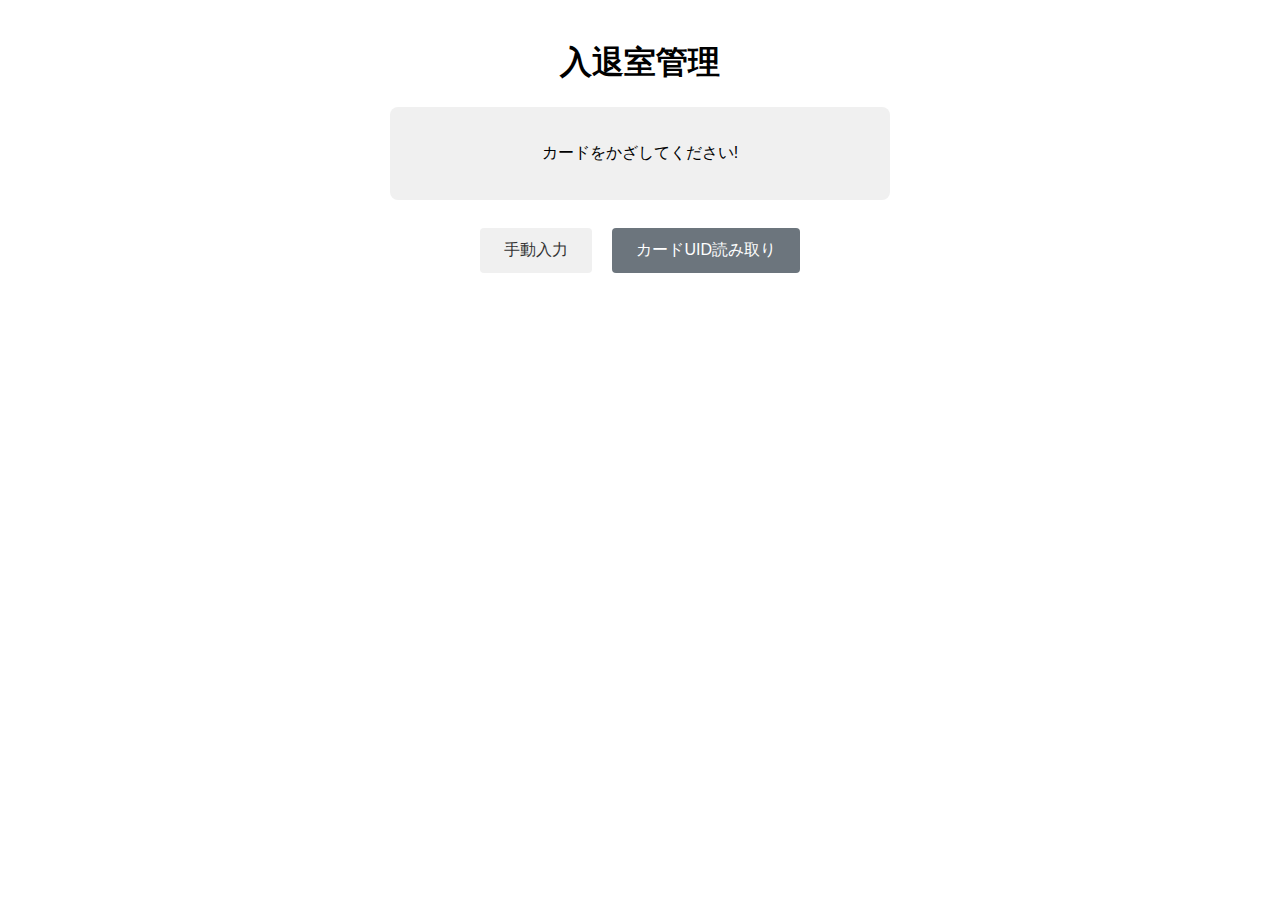
==== index.html @ d10caa1a "changed some of message" ====
<!DOCTYPE html>
<html>
  <head>
    <meta charset="UTF-8" />
    <meta name="viewport" content="width=device-width, initial-scale=1.0" />
    <title>塾入退室管理</title>
    <link rel="stylesheet" href="style.css" />

    <!-- PWA関連のメタタグ追加 -->
    <link rel="manifest" href="manifest.json" />
    <meta name="theme-color" content="#4a90e2" />
    <meta name="apple-mobile-web-app-capable" content="yes" />
    <meta name="apple-mobile-web-app-status-bar-style" content="black" />
    <link rel="apple-touch-icon" href="icons/icon-192x192.png" />

    <!-- iOSでのスプラッシュスクリーン -->
    <link
      rel="apple-touch-startup-image"
      href="icons/splash-640x1136.png"
      media="(device-width: 320px) and (device-height: 568px) and (-webkit-device-pixel-ratio: 2)"
    />
    <link
      rel="apple-touch-startup-image"
      href="icons/splash-750x1334.png"
      media="(device-width: 375px) and (device-height: 667px) and (-webkit-device-pixel-ratio: 2)"
    />
    <link
      rel="apple-touch-startup-image"
      href="icons/splash-1242x2208.png"
      media="(device-width: 414px) and (device-height: 736px) and (-webkit-device-pixel-ratio: 3)"
    />
    <link
      rel="apple-touch-startup-image"
      href="icons/splash-1125x2436.png"
      media="(device-width: 375px) and (device-height: 812px) and (-webkit-device-pixel-ratio: 3)"
    />
    <link
      rel="apple-touch-startup-image"
      href="icons/splash-1536x2048.png"
      media="(min-device-width: 768px) and (max-device-width: 1024px) and (-webkit-device-pixel-ratio: 2)"
    />
    <link
      rel="apple-touch-startup-image"
      href="icons/splash-1668x2224.png"
      media="(min-device-width: 834px) and (max-device-width: 834px) and (-webkit-device-pixel-ratio: 2)"
    />
    <link
      rel="apple-touch-startup-image"
      href="icons/splash-2048x2732.png"
      media="(min-device-width: 1024px) and (max-device-width: 1024px) and (-webkit-device-pixel-ratio: 2)"
    />
  </head>
  <body>
    <div class="container">
      <h1>入退室管理</h1>

      <div id="status" class="status-box">
        <p>カードをかざしてください!</p>
      </div>

      <button id="manualButton" class="secondary-button">手動入力</button>

      <!-- UID読み取り画面への遷移ボタンを追加 -->
      <a href="uid-reader.html" class="navigation-button">カードUID読み取り</a>

      <div id="offline-message" class="hidden">
        <p>オフラインモードです.</p>
      </div>
    </div>

    <script>
      // Service Workerの登録
      if ("serviceWorker" in navigator) {
        window.addEventListener("load", () => {
          navigator.serviceWorker
            .register("./service-worker.js")
            .then((registration) => {
              console.log(
                "ServiceWorker registration successful with scope: ",
                registration.scope
              );
            })
            .catch((err) => {
              console.log("ServiceWorker registration failed: ", err);
            });
        });
      }

      document.addEventListener("DOMContentLoaded", () => {
        const statusBox = document.getElementById("status");
        const scanButton = document.getElementById("scanButton");
        const manualButton = document.getElementById("manualButton");
        let isReading = false;
        let timeoutId = null;

        // NFC読み取り関数を定義
        async function startNfcScan() {
          if ("NDEFReader" in window) {
            try {
              statusBox.innerHTML =
                "<p>NFCタグをスマホにかざしてください...</p>";
              statusBox.className = "status-box scanning";

              const ndef = new NDEFReader();
              await ndef.scan();

              ndef.addEventListener("reading", ({ serialNumber }) => {
                if (serialNumber && !isReading) {
                  isReading = true;

                  // 連続読み取り防止のための音やフィードバック
                  playBeepSound();

                  // UIDを取得
                  sendAttendanceData(serialNumber);

                  // 3秒間は次の読み取りを無効に
                  timeoutId = setTimeout(() => {
                    isReading = false;
                  }, 3000);
                }
              });

              console.log("NFC読み取りを開始しました");
            } catch (error) {
              console.error("NFCスキャンエラー:", error);
              statusBox.innerHTML = `<p>エラー: ${error.message}</p>`;
              statusBox.className = "status-box error";

              // 5秒後に再試行
              setTimeout(startNfcScan, 5000);
            }
          } else {
            statusBox.innerHTML =
              "<p>このブラウザはNFC APIをサポートしていません</p>";
            statusBox.className = "status-box error";
          }
        }

        // 読み取り時の音を鳴らす
        function playBeepSound() {
          const beep = new Audio(
            "https://assets.mixkit.co/active_storage/sfx/2869/2869-preview.mp3"
          );
          beep
            .play()
            .catch((e) => console.log("音の再生ができませんでした", e));
        }

        // スキャンボタン
        scanButton.addEventListener("click", startNfcScan);

        // 手動入力ボタン
        manualButton.addEventListener("click", () => {
          const cardId = prompt("カードIDを入力してください:");
          if (cardId) {
            sendAttendanceData(cardId);
          }
        });

        // サーバーにデータ送信
        async function sendAttendanceData(cardId) {
          statusBox.innerHTML = "<p>処理中...</p>";

          try {
            const response = await fetch(
              "https://your-server.com/api/attendance",
              {
                method: "POST",
                headers: {
                  "Content-Type": "application/json",
                },
                body: JSON.stringify({ cardId }),
              }
            );

            const data = await response.json();

            if (data.success) {
              const action = data.type === "ENTRY" ? "入室" : "退室";
              statusBox.innerHTML = `
          <h2>${data.studentName}さん</h2>
          <p>${action}を記録しました</p>
          <p>${new Date().toLocaleTimeString()}</p>
        `;
              statusBox.className = "status-box success";

              // 5秒後に待機画面に戻る
              setTimeout(() => {
                statusBox.innerHTML =
                  "<p>NFCタグをスマホにかざしてください...</p>";
                statusBox.className = "status-box scanning";
              }, 5000);
            } else {
              statusBox.innerHTML = `<p>エラー: ${
                data.message || "不明なエラー"
              }</p>`;
              statusBox.className = "status-box error";

              // 3秒後に待機画面に戻る
              setTimeout(() => {
                statusBox.innerHTML =
                  "<p>NFCタグをスマホにかざしてください...</p>";
                statusBox.className = "status-box scanning";
              }, 3000);
            }
          } catch (error) {
            statusBox.innerHTML = `<p>通信エラー: ${error.message}</p>`;
            statusBox.className = "status-box error";
          }
        }
      });
    </script>
  </body>
</html>
---- style.css ----
/* style.css */
body {
  font-family: Arial, sans-serif;
  margin: 0;
  padding: 0;
}

/* 遷移ボタン用スタイル */
.navigation-button {
  display: inline-block;
  background-color: #6c757d;
  color: white;
  text-decoration: none;
  padding: 12px 24px;
  border-radius: 4px;
  margin: 8px;
  font-size: 16px;
}

.navigation-button:hover {
  background-color: #5a6268;
}

.container {
  max-width: 500px;
  margin: 0 auto;
  padding: 20px;
  text-align: center;
}

.status-box {
  padding: 20px;
  margin: 20px 0;
  border-radius: 8px;
  background-color: #f0f0f0;
}

.scanning {
  background-color: #e8f4ff;
  border: 2px solid #4a90e2;
}

.success {
  background-color: #d4edda;
  border: 2px solid #28a745;
}

.error {
  background-color: #f8d7da;
  border: 2px solid #dc3545;
}

button {
  padding: 12px 24px;
  border: none;
  border-radius: 4px;
  margin: 8px;
  font-size: 16px;
  cursor: pointer;
}

.primary-button {
  background-color: #4a90e2;
  color: white;
}

.secondary-button {
  background-color: #f0f0f0;
  color: #333;
}

/* オフライン表示用 */
.hidden {
  display: none;
}

#offline-message {
  background-color: #ff9800;
  color: white;
  padding: 8px;
  border-radius: 4px;
  margin-top: 10px;
}

/* インストール促進バナー（オプション） */
.install-banner {
  background-color: #4a90e2;
  color: white;
  padding: 10px;
  margin-top: 20px;
  border-radius: 4px;
  display: flex;
  justify-content: space-between;
  align-items: center;
}

.install-button {
  background-color: white;
  color: #4a90e2;
  border: none;
  padding: 8px 12px;
  border-radius: 4px;
  cursor: pointer;
}

/* モバイル端末での表示最適化 */
@media (max-width: 500px) {
  .container {
    padding: 10px;
  }

  h1 {
    font-size: 24px;
  }

  .status-box {
    padding: 15px;
    margin: 10px 0;
  }

  button {
    width: 100%;
    margin: 5px 0;
  }
}
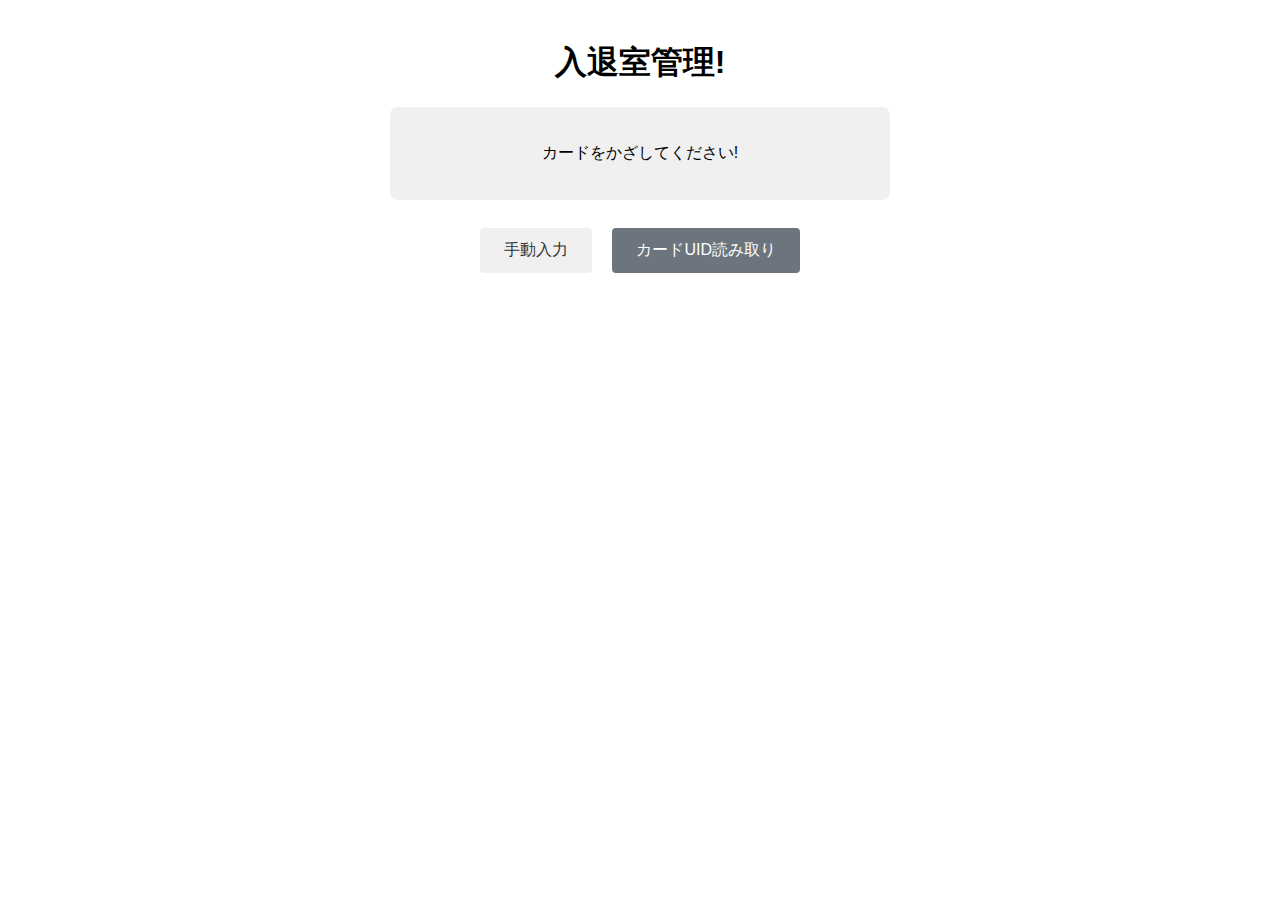
==== commit b462a011: "nothing" ====
--- a/index.html
+++ b/index.html
@@ -11,9 +11,9 @@
     <meta name="theme-color" content="#4a90e2" />
     <meta name="apple-mobile-web-app-capable" content="yes" />
     <meta name="apple-mobile-web-app-status-bar-style" content="black" />
-    <link rel="apple-touch-icon" href="icons/icon-192x192.png" />
-
-    <!-- iOSでのスプラッシュスクリーン -->
+    <link rel="apple-touch-icon" href="icons/android-icon-192x192.png" />
+
+    <!-- iOSでのスプラッシュスクリーン
     <link
       rel="apple-touch-startup-image"
       href="icons/splash-640x1136.png"
@@ -48,11 +48,11 @@
       rel="apple-touch-startup-image"
       href="icons/splash-2048x2732.png"
       media="(min-device-width: 1024px) and (max-device-width: 1024px) and (-webkit-device-pixel-ratio: 2)"
-    />
+    /> -->
   </head>
   <body>
     <div class="container">
-      <h1>入退室管理</h1>
+      <h1>入退室管理!</h1>
 
       <div id="status" class="status-box">
         <p>カードをかざしてください!</p>
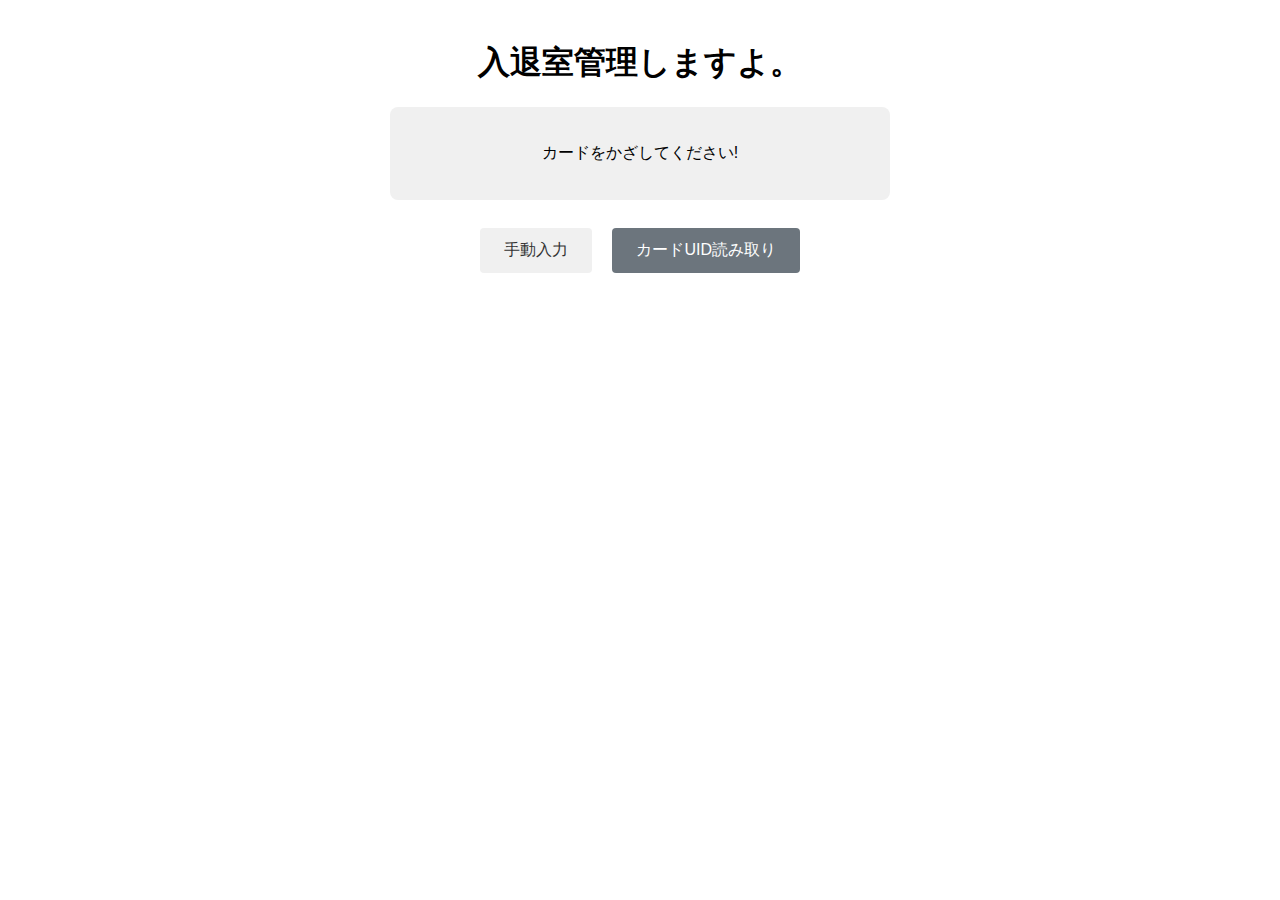
==== commit 3085b0be: "commit" ====
--- a/index.html
+++ b/index.html
@@ -13,7 +13,7 @@
     <meta name="apple-mobile-web-app-status-bar-style" content="black" />
     <link rel="apple-touch-icon" href="icons/android-icon-192x192.png" />
 
-    <!-- iOSでのスプラッシュスクリーン
+    <!-- iOSでのスプラッシュスクリーン -->
     <link
       rel="apple-touch-startup-image"
       href="icons/splash-640x1136.png"
@@ -48,11 +48,11 @@
       rel="apple-touch-startup-image"
       href="icons/splash-2048x2732.png"
       media="(min-device-width: 1024px) and (max-device-width: 1024px) and (-webkit-device-pixel-ratio: 2)"
-    /> -->
+    />
   </head>
   <body>
     <div class="container">
-      <h1>入退室管理!</h1>
+      <h1>入退室管理しますよ。</h1>
 
       <div id="status" class="status-box">
         <p>カードをかざしてください!</p>
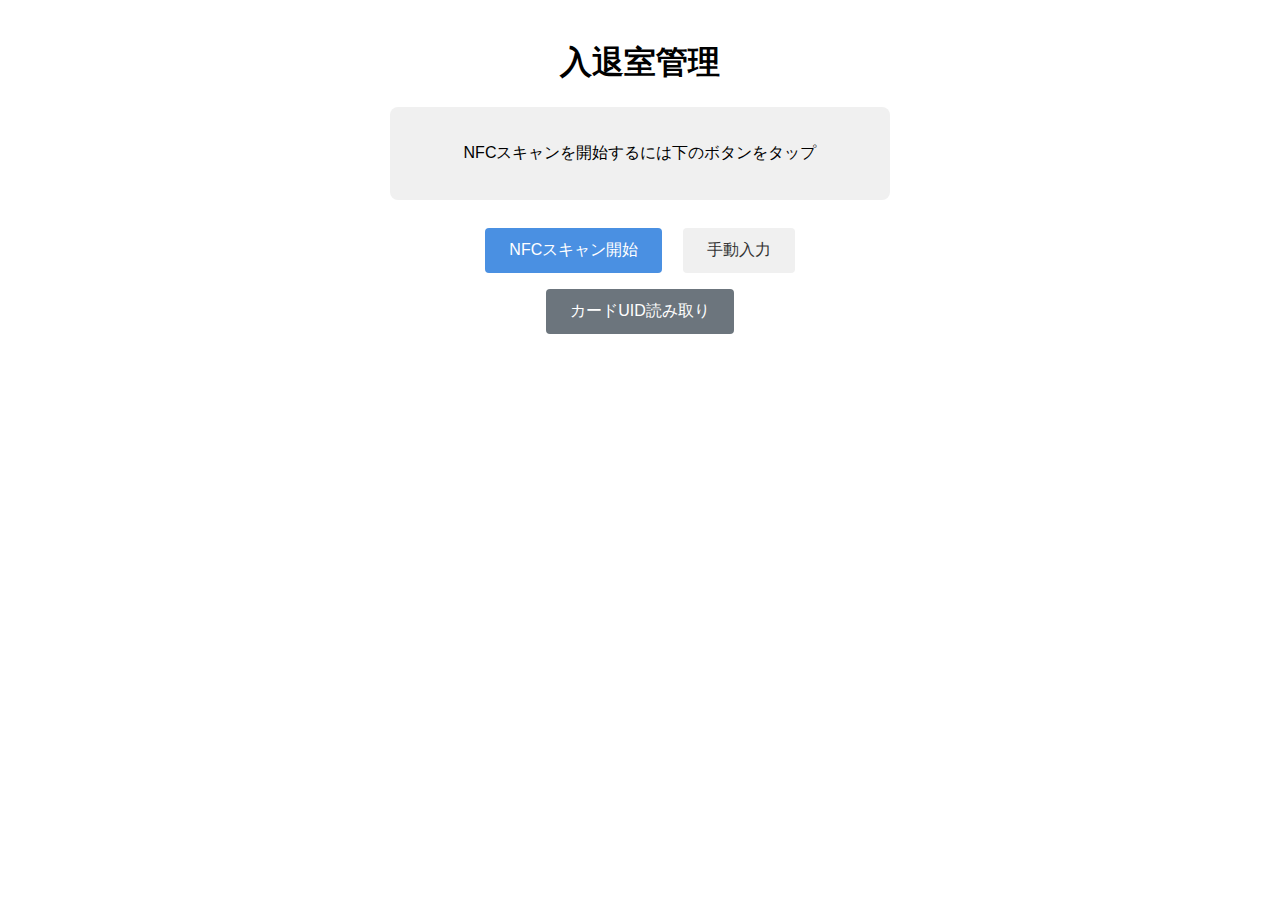
==== commit cd92da2a: "commit" ====
--- a/index.html
+++ b/index.html
@@ -52,19 +52,21 @@
   </head>
   <body>
     <div class="container">
-      <h1>入退室管理しますよ。</h1>
+      <h1>入退室管理</h1>
 
       <div id="status" class="status-box">
-        <p>カードをかざしてください!</p>
+        <p>NFCスキャンを開始するには下のボタンをタップ</p>
       </div>
 
+      <!-- スキャンボタンを追加 -->
+      <button id="scanButton" class="primary-button">NFCスキャン開始</button>
       <button id="manualButton" class="secondary-button">手動入力</button>
 
-      <!-- UID読み取り画面への遷移ボタンを追加 -->
+      <!-- UID読み取り画面への遷移ボタン -->
       <a href="uid-reader.html" class="navigation-button">カードUID読み取り</a>
 
       <div id="offline-message" class="hidden">
-        <p>オフラインモードです.</p>
+        <p>オフラインモードです</p>
       </div>
     </div>
 
@@ -87,26 +89,46 @@
       }
 
       document.addEventListener("DOMContentLoaded", () => {
+        // 要素の取得
         const statusBox = document.getElementById("status");
         const scanButton = document.getElementById("scanButton");
         const manualButton = document.getElementById("manualButton");
+        const offlineMessage = document.getElementById("offline-message");
+
+        // 変数の初期化
         let isReading = false;
         let timeoutId = null;
 
-        // NFC読み取り関数を定義
+        // オンライン/オフライン状態の監視
+        window.addEventListener("online", updateOnlineStatus);
+        window.addEventListener("offline", updateOnlineStatus);
+
+        function updateOnlineStatus() {
+          if (navigator.onLine) {
+            offlineMessage.classList.add("hidden");
+          } else {
+            offlineMessage.classList.remove("hidden");
+          }
+        }
+
+        // 初期状態の確認
+        updateOnlineStatus();
+
+        // NFC読み取り関数
         async function startNfcScan() {
           if ("NDEFReader" in window) {
             try {
-              statusBox.innerHTML =
-                "<p>NFCタグをスマホにかざしてください...</p>";
+              statusBox.innerHTML = "<p>カードをかざしてください</p>";
               statusBox.className = "status-box scanning";
 
               const ndef = new NDEFReader();
               await ndef.scan();
+              console.log("NFCスキャン開始成功");
 
               ndef.addEventListener("reading", ({ serialNumber }) => {
                 if (serialNumber && !isReading) {
                   isReading = true;
+                  console.log("カード読み取り:", serialNumber);
 
                   // 連続読み取り防止のための音やフィードバック
                   playBeepSound();
@@ -120,15 +142,10 @@
                   }, 3000);
                 }
               });
-
-              console.log("NFC読み取りを開始しました");
             } catch (error) {
               console.error("NFCスキャンエラー:", error);
               statusBox.innerHTML = `<p>エラー: ${error.message}</p>`;
               statusBox.className = "status-box error";
-
-              // 5秒後に再試行
-              setTimeout(startNfcScan, 5000);
             }
           } else {
             statusBox.innerHTML =
@@ -147,10 +164,30 @@
             .catch((e) => console.log("音の再生ができませんでした", e));
         }
 
-        // スキャンボタン
+        // 成功時の音
+        function playSuccessSound() {
+          const success = new Audio(
+            "https://assets.mixkit.co/active_storage/sfx/213/213-preview.mp3"
+          );
+          success
+            .play()
+            .catch((e) => console.log("音の再生ができませんでした", e));
+        }
+
+        // エラー時の音
+        function playErrorSound() {
+          const error = new Audio(
+            "https://assets.mixkit.co/active_storage/sfx/132/132-preview.mp3"
+          );
+          error
+            .play()
+            .catch((e) => console.log("音の再生ができませんでした", e));
+        }
+
+        // スキャンボタンのイベントリスナー
         scanButton.addEventListener("click", startNfcScan);
 
-        // 手動入力ボタン
+        // 手動入力ボタンのイベントリスナー
         manualButton.addEventListener("click", () => {
           const cardId = prompt("カードIDを入力してください:");
           if (cardId) {
@@ -161,8 +198,10 @@
         // サーバーにデータ送信
         async function sendAttendanceData(cardId) {
           statusBox.innerHTML = "<p>処理中...</p>";
+          statusBox.className = "status-box processing";
 
           try {
+            // この部分は実際のAPIエンドポイントに変更してください
             const response = await fetch(
               "https://your-server.com/api/attendance",
               {
@@ -179,16 +218,16 @@
             if (data.success) {
               const action = data.type === "ENTRY" ? "入室" : "退室";
               statusBox.innerHTML = `
-          <h2>${data.studentName}さん</h2>
-          <p>${action}を記録しました</p>
-          <p>${new Date().toLocaleTimeString()}</p>
-        `;
+                <h2>${data.studentName}さん</h2>
+                <p>${action}を記録しました</p>
+                <p>${new Date().toLocaleTimeString()}</p>
+              `;
               statusBox.className = "status-box success";
+              playSuccessSound();
 
               // 5秒後に待機画面に戻る
               setTimeout(() => {
-                statusBox.innerHTML =
-                  "<p>NFCタグをスマホにかざしてください...</p>";
+                statusBox.innerHTML = "<p>カードをかざしてください</p>";
                 statusBox.className = "status-box scanning";
               }, 5000);
             } else {
@@ -196,19 +235,40 @@
                 data.message || "不明なエラー"
               }</p>`;
               statusBox.className = "status-box error";
+              playErrorSound();
 
               // 3秒後に待機画面に戻る
               setTimeout(() => {
                 statusBox.innerHTML =
-                  "<p>NFCタグをスマホにかざしてください...</p>";
-                statusBox.className = "status-box scanning";
+                  "<p>NFCスキャンを開始するには下のボタンをタップ</p>";
+                statusBox.className = "status-box";
               }, 3000);
             }
           } catch (error) {
+            console.error("API通信エラー:", error);
             statusBox.innerHTML = `<p>通信エラー: ${error.message}</p>`;
             statusBox.className = "status-box error";
-          }
-        }
+            playErrorSound();
+
+            // 3秒後に待機画面に戻る
+            setTimeout(() => {
+              statusBox.innerHTML =
+                "<p>NFCスキャンを開始するには下のボタンをタップ</p>";
+              statusBox.className = "status-box";
+            }, 3000);
+          }
+        }
+
+        // ページがフォーカスを失ったり再取得した時の処理
+        document.addEventListener("visibilitychange", () => {
+          if (document.visibilityState === "visible") {
+            // 表示された時はリセット
+            isReading = false;
+            statusBox.innerHTML =
+              "<p>NFCスキャンを開始するには下のボタンをタップ</p>";
+            statusBox.className = "status-box";
+          }
+        });
       });
     </script>
   </body>
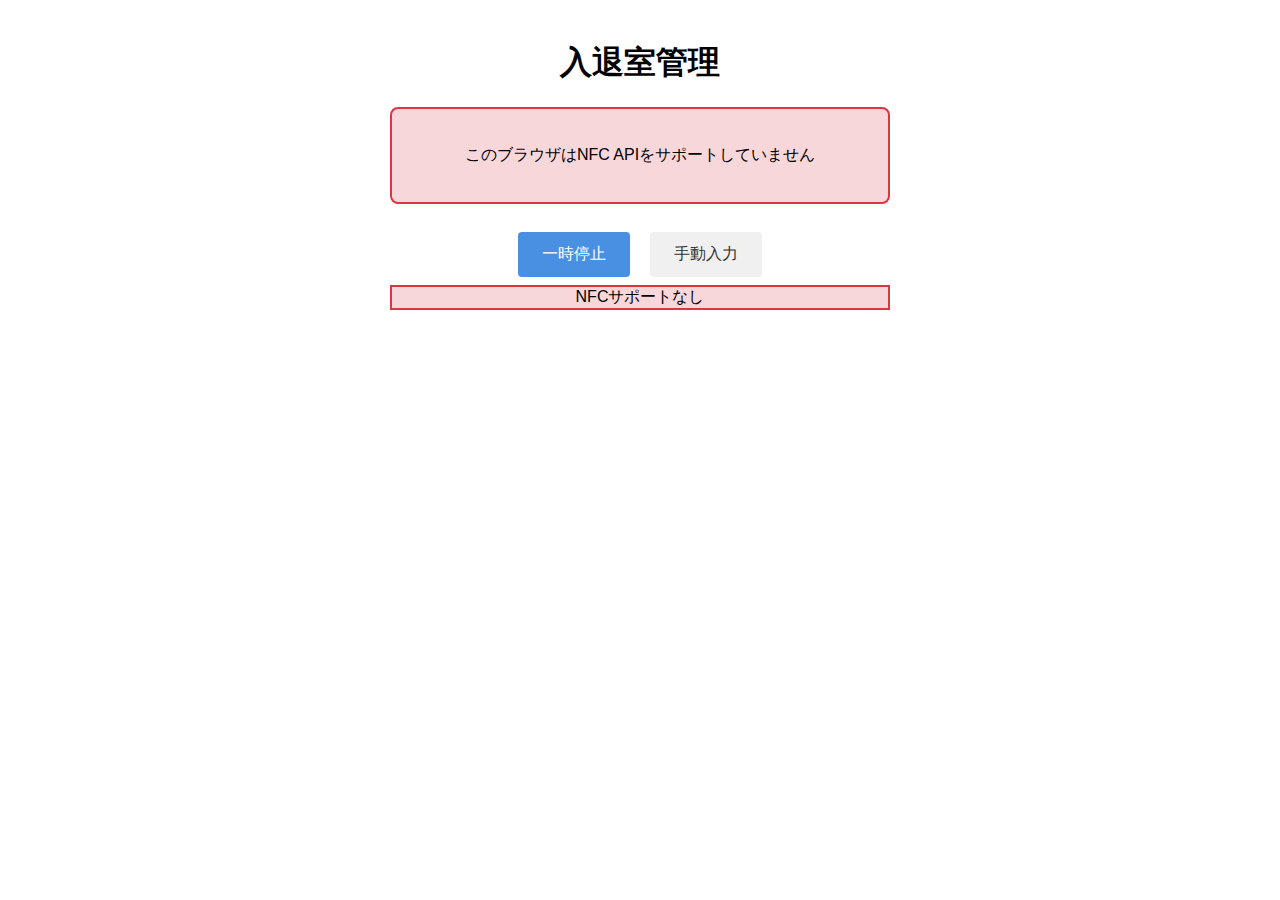
==== commit b2cbf971: "commit" ====
--- a/index.html
+++ b/index.html
@@ -54,16 +54,16 @@
     <div class="container">
       <h1>入退室管理</h1>
 
-      <div id="status" class="status-box">
-        <p>NFCスキャンを開始するには下のボタンをタップ</p>
+      <div id="status" class="status-box scanning">
+        <p>NFCスキャンを実行中...</p>
+        <p>カードをかざしてください</p>
       </div>
 
-      <!-- スキャンボタンを追加 -->
-      <button id="scanButton" class="primary-button">NFCスキャン開始</button>
+      <!-- スキャンの状態制御ボタン -->
+      <button id="toggleScanButton" class="primary-button">一時停止</button>
       <button id="manualButton" class="secondary-button">手動入力</button>
 
-      <!-- UID読み取り画面への遷移ボタン -->
-      <a href="uid-reader.html" class="navigation-button">カードUID読み取り</a>
+      <div id="scanStatus" class="scan-status active">スキャン実行中</div>
 
       <div id="offline-message" class="hidden">
         <p>オフラインモードです</p>
@@ -91,13 +91,19 @@
       document.addEventListener("DOMContentLoaded", () => {
         // 要素の取得
         const statusBox = document.getElementById("status");
-        const scanButton = document.getElementById("scanButton");
+        const toggleScanButton = document.getElementById("toggleScanButton");
         const manualButton = document.getElementById("manualButton");
         const offlineMessage = document.getElementById("offline-message");
+        const scanStatus = document.getElementById("scanStatus");
 
         // 変数の初期化
         let isReading = false;
         let timeoutId = null;
+        let ndefReader = null;
+        let isScanning = true;
+        let reconnectAttempts = 0;
+        const MAX_RECONNECT_ATTEMPTS = 5;
+        const RECONNECT_DELAY = 2000; // 2秒
 
         // オンライン/オフライン状態の監視
         window.addEventListener("online", updateOnlineStatus);
@@ -113,6 +119,9 @@
 
         // 初期状態の確認
         updateOnlineStatus();
+
+        // 自動的にNFCスキャンを開始
+        startNfcScan();
 
         // NFC読み取り関数
         async function startNfcScan() {
@@ -120,12 +129,27 @@
             try {
               statusBox.innerHTML = "<p>カードをかざしてください</p>";
               statusBox.className = "status-box scanning";
-
-              const ndef = new NDEFReader();
-              await ndef.scan();
+              scanStatus.textContent = "スキャン実行中";
+              scanStatus.className = "scan-status active";
+              toggleScanButton.textContent = "一時停止";
+
+              // 既存のリーダーがあれば一度解放
+              if (ndefReader) {
+                try {
+                  // NDEFReaderのスキャン停止方法がないため、
+                  // 新しいインスタンスを作成して古いものを破棄
+                  ndefReader = null;
+                } catch (e) {
+                  console.log("Previous reader cleanup failed:", e);
+                }
+              }
+
+              ndefReader = new NDEFReader();
+              await ndefReader.scan();
               console.log("NFCスキャン開始成功");
-
-              ndef.addEventListener("reading", ({ serialNumber }) => {
+              reconnectAttempts = 0; // 成功したらリセット
+
+              ndefReader.addEventListener("reading", ({ serialNumber }) => {
                 if (serialNumber && !isReading) {
                   isReading = true;
                   console.log("カード読み取り:", serialNumber);
@@ -137,20 +161,79 @@
                   sendAttendanceData(serialNumber);
 
                   // 3秒間は次の読み取りを無効に
+                  clearTimeout(timeoutId);
                   timeoutId = setTimeout(() => {
                     isReading = false;
                   }, 3000);
                 }
               });
+
+              ndefReader.addEventListener("error", (error) => {
+                console.error("NFC読み取りエラー:", error);
+                if (isScanning) {
+                  attemptReconnect();
+                }
+              });
             } catch (error) {
               console.error("NFCスキャンエラー:", error);
-              statusBox.innerHTML = `<p>エラー: ${error.message}</p>`;
+              statusBox.innerHTML = `<p>エラー: ${error.message}</p><p>自動的に再接続します...</p>`;
               statusBox.className = "status-box error";
+
+              if (isScanning) {
+                attemptReconnect();
+              }
             }
           } else {
             statusBox.innerHTML =
               "<p>このブラウザはNFC APIをサポートしていません</p>";
             statusBox.className = "status-box error";
+            scanStatus.textContent = "NFCサポートなし";
+            scanStatus.className = "scan-status error";
+          }
+        }
+
+        // 再接続を試みる関数
+        function attemptReconnect() {
+          reconnectAttempts++;
+          if (reconnectAttempts <= MAX_RECONNECT_ATTEMPTS) {
+            console.log(
+              `再接続を試みます (${reconnectAttempts}/${MAX_RECONNECT_ATTEMPTS})...`
+            );
+            setTimeout(() => {
+              if (isScanning) {
+                startNfcScan();
+              }
+            }, RECONNECT_DELAY);
+          } else {
+            console.error("最大再接続試行回数に達しました");
+            statusBox.innerHTML = "<p>接続エラー: 再読み込みしてください</p>";
+            statusBox.className = "status-box error";
+            scanStatus.textContent = "接続エラー";
+            scanStatus.className = "scan-status error";
+
+            // 30秒後に再試行
+            setTimeout(() => {
+              if (isScanning) {
+                reconnectAttempts = 0;
+                startNfcScan();
+              }
+            }, 30000);
+          }
+        }
+
+        // スキャンの切り替え
+        function toggleScan() {
+          isScanning = !isScanning;
+
+          if (isScanning) {
+            toggleScanButton.textContent = "一時停止";
+            startNfcScan();
+          } else {
+            toggleScanButton.textContent = "スキャン再開";
+            statusBox.innerHTML = "<p>NFCスキャンは一時停止しています</p>";
+            statusBox.className = "status-box";
+            scanStatus.textContent = "スキャン停止中";
+            scanStatus.className = "scan-status inactive";
           }
         }
 
@@ -184,8 +267,8 @@
             .catch((e) => console.log("音の再生ができませんでした", e));
         }
 
-        // スキャンボタンのイベントリスナー
-        scanButton.addEventListener("click", startNfcScan);
+        // スキャン切り替えボタンのイベントリスナー
+        toggleScanButton.addEventListener("click", toggleScan);
 
         // 手動入力ボタンのイベントリスナー
         manualButton.addEventListener("click", () => {
@@ -201,6 +284,39 @@
           statusBox.className = "status-box processing";
 
           try {
+            // オフライン時の処理
+            if (!navigator.onLine) {
+              // オフラインデータを保存
+              const offlineData = JSON.parse(
+                localStorage.getItem("offlineAttendance") || "[]"
+              );
+              offlineData.push({
+                cardId,
+                timestamp: new Date().toISOString(),
+              });
+              localStorage.setItem(
+                "offlineAttendance",
+                JSON.stringify(offlineData)
+              );
+
+              statusBox.innerHTML = `
+                <h2>オフラインモード</h2>
+                <p>データを一時保存しました</p>
+                <p>${new Date().toLocaleTimeString()}</p>
+              `;
+              statusBox.className = "status-box warning";
+
+              // 5秒後に待機画面に戻る
+              setTimeout(() => {
+                if (isScanning) {
+                  statusBox.innerHTML = "<p>カードをかざしてください</p>";
+                  statusBox.className = "status-box scanning";
+                }
+              }, 5000);
+
+              return;
+            }
+
             // この部分は実際のAPIエンドポイントに変更してください
             const response = await fetch(
               "https://your-server.com/api/attendance",
@@ -227,8 +343,10 @@
 
               // 5秒後に待機画面に戻る
               setTimeout(() => {
-                statusBox.innerHTML = "<p>カードをかざしてください</p>";
-                statusBox.className = "status-box scanning";
+                if (isScanning) {
+                  statusBox.innerHTML = "<p>カードをかざしてください</p>";
+                  statusBox.className = "status-box scanning";
+                }
               }, 5000);
             } else {
               statusBox.innerHTML = `<p>エラー: ${
@@ -239,9 +357,10 @@
 
               // 3秒後に待機画面に戻る
               setTimeout(() => {
-                statusBox.innerHTML =
-                  "<p>NFCスキャンを開始するには下のボタンをタップ</p>";
-                statusBox.className = "status-box";
+                if (isScanning) {
+                  statusBox.innerHTML = "<p>カードをかざしてください</p>";
+                  statusBox.className = "status-box scanning";
+                }
               }, 3000);
             }
           } catch (error) {
@@ -252,23 +371,66 @@
 
             // 3秒後に待機画面に戻る
             setTimeout(() => {
-              statusBox.innerHTML =
-                "<p>NFCスキャンを開始するには下のボタンをタップ</p>";
-              statusBox.className = "status-box";
+              if (isScanning) {
+                statusBox.innerHTML = "<p>カードをかざしてください</p>";
+                statusBox.className = "status-box scanning";
+              }
             }, 3000);
           }
         }
+
+        // オフラインデータの同期関数
+        async function syncOfflineData() {
+          const offlineData = JSON.parse(
+            localStorage.getItem("offlineAttendance") || "[]"
+          );
+          if (offlineData.length === 0) return;
+
+          try {
+            // バッチ処理用のエンドポイントを用意すると効率的
+            const response = await fetch(
+              "https://your-server.com/api/attendance/batch",
+              {
+                method: "POST",
+                headers: {
+                  "Content-Type": "application/json",
+                },
+                body: JSON.stringify({ records: offlineData }),
+              }
+            );
+
+            const result = await response.json();
+            if (result.success) {
+              localStorage.removeItem("offlineAttendance");
+              console.log("オフラインデータを同期しました");
+            }
+          } catch (error) {
+            console.error("オフラインデータの同期に失敗:", error);
+          }
+        }
+
+        // オンラインに戻った時にデータを同期
+        window.addEventListener("online", syncOfflineData);
 
         // ページがフォーカスを失ったり再取得した時の処理
         document.addEventListener("visibilitychange", () => {
           if (document.visibilityState === "visible") {
-            // 表示された時はリセット
-            isReading = false;
-            statusBox.innerHTML =
-              "<p>NFCスキャンを開始するには下のボタンをタップ</p>";
-            statusBox.className = "status-box";
+            // 表示された時は再接続
+            if (isScanning && !ndefReader) {
+              isReading = false;
+              startNfcScan();
+            }
           }
         });
+
+        // 1分ごとにNFCリーダーの状態を確認し、必要に応じて再接続
+        setInterval(() => {
+          if (isScanning && !isReading) {
+            console.log("NFCリーダーの状態をチェック中...");
+            // テスト目的でスキャンを再試行
+            startNfcScan();
+          }
+        }, 60000); // 1分
       });
     </script>
   </body>
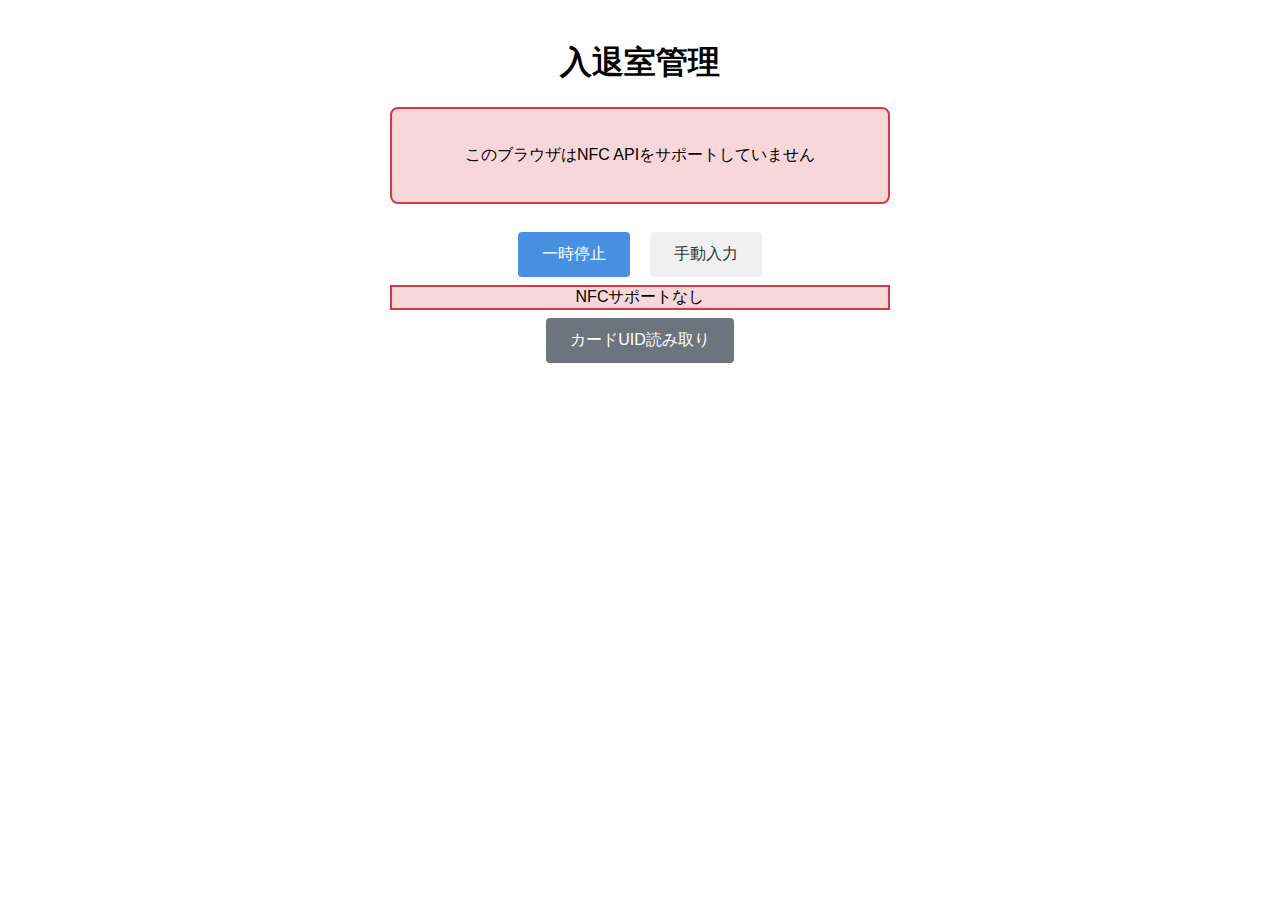
==== commit f50f00f4: "modified" ====
--- a/index.html
+++ b/index.html
@@ -64,6 +64,9 @@
       <button id="manualButton" class="secondary-button">手動入力</button>
 
       <div id="scanStatus" class="scan-status active">スキャン実行中</div>
+
+      <!-- UID読み取り画面への遷移ボタン -->
+      <a href="uid-reader.html" class="navigation-button">カードUID読み取り</a>
 
       <div id="offline-message" class="hidden">
         <p>オフラインモードです</p>
